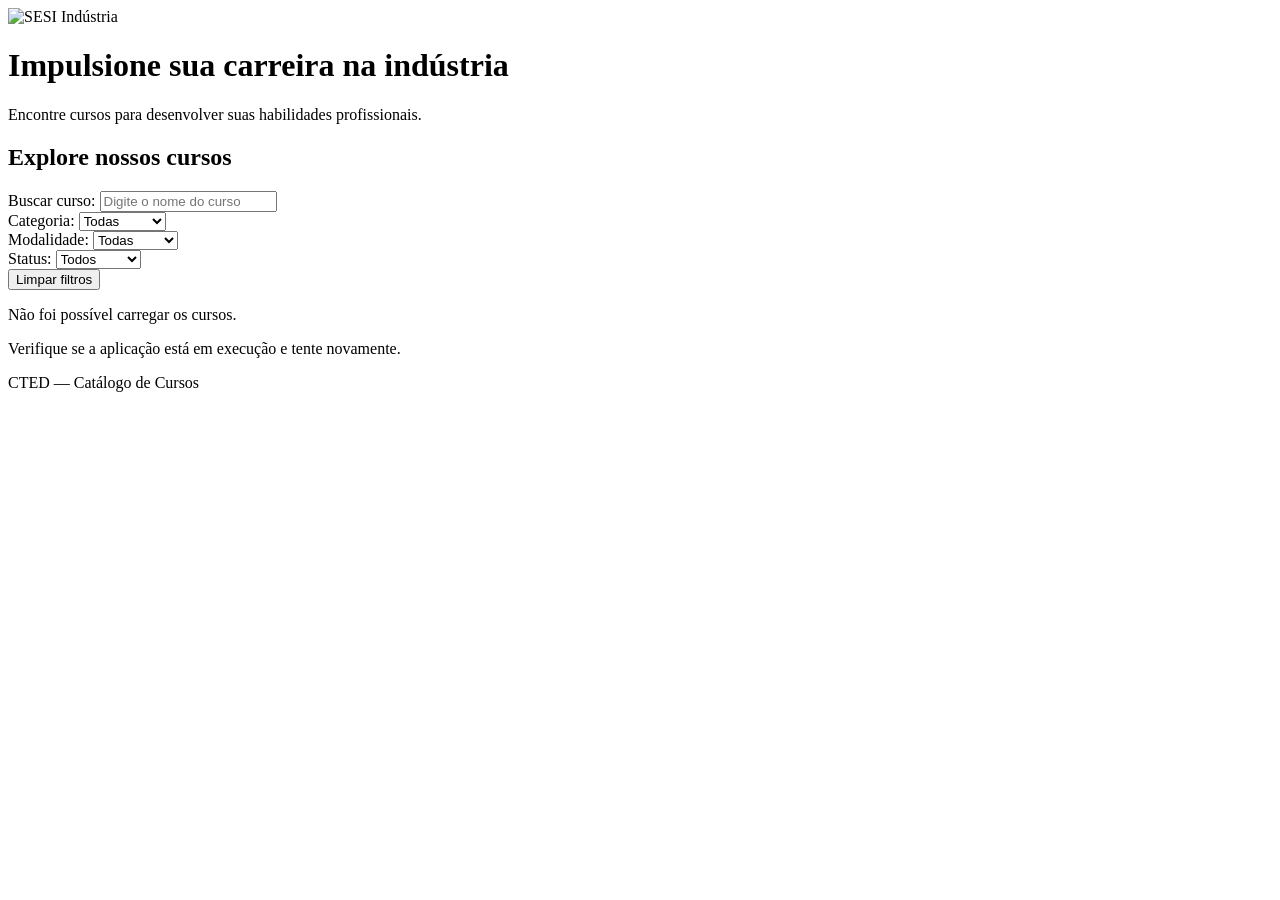
==== wwwroot/index.html @ f5bf36a2 "feat: implementa catalogo de cursos CTED" ====
<!DOCTYPE html>
<html lang="pt-BR">
<head>
    <meta charset="UTF-8">
    <meta name="viewport" content="width=device-width, initial-scale=1.0">

    <meta
        name="description"
        content="Explore cursos de qualificação profissional para a indústria."
    >

    <title>CTED | Catálogo de Cursos</title>

    <link rel="stylesheet" href="/style.css">
</head>

<body>
    <header>
        <img
            src="/images/logo-sesi-industria-primary.svg"
            alt="SESI Indústria"
            class="logo-sesi"
        >

        <h1>Impulsione sua carreira na indústria</h1>

        <p>
            Encontre cursos para desenvolver suas habilidades profissionais.
        </p>
    </header>

    <main>
        <section aria-labelledby="titulo-catalogo">
            <h2 id="titulo-catalogo">Explore nossos cursos</h2>

            <div class="filtros">
                <div>
                    <label for="busca">Buscar curso:</label>

                    <input
                        type="search"
                        id="busca"
                        placeholder="Digite o nome do curso"
                    >
                </div>

                <div>
                    <label for="categoria">Categoria:</label>

                    <select id="categoria">
                        <option value="">Todas</option>
                        <option value="Tecnologia">Tecnologia</option>
                        <option value="Segurança">Segurança</option>
                        <option value="Gestão">Gestão</option>
                    </select>
                </div>

                <div>
                    <label for="modalidade">Modalidade:</label>

                    <select id="modalidade">
                        <option value="">Todas</option>
                        <option value="Online">Online</option>
                        <option value="Presencial">Presencial</option>
                    </select>
                </div>

                <div>
                    <label for="status">Status:</label>

                    <select id="status">
                        <option value="">Todos</option>
                        <option value="Disponível">Disponível</option>
                        <option value="Em breve">Em breve</option>
                        <option value="Encerrado">Encerrado</option>
                    </select>
                </div>
            </div>

            <button type="button" id="limpar-filtros">
                Limpar filtros
            </button>

            <p id="total-resultados" aria-live="polite">
                Carregando cursos...
            </p>

            <div class="controles-carrossel" id="controles-carrossel">
                <button
                    type="button"
                    id="curso-anterior"
                    aria-label="Cursos anteriores"
                >
                    &#10094;
                </button>

                <button
                    type="button"
                    id="curso-proximo"
                    aria-label="Próximos cursos"
                >
                    &#10095;
                </button>
            </div>

            <div id="lista-cursos" aria-live="polite">
                <p>Os cursos serão exibidos aqui.</p>
            </div>
        </section>
    </main>

    <footer>
        <p>CTED — Catálogo de Cursos</p>
    </footer>

    <script>
        const listaCursos = document.getElementById("lista-cursos");
        const totalResultados = document.getElementById("total-resultados");
        const controlesCarrossel =
            document.getElementById("controles-carrossel");

        /*
         * Imagens disponíveis no material oficial do SESI.
         * São imagens gerais da plataforma, não fotos individuais dos cursos.
         */
        const imagensPorCategoria = {
            Tecnologia: "/images/hero-image.png",
            Segurança: "/images/banner-ava.png",
            Gestão: "/images/video-thumb.png"
        };

        async function carregarCursos() {
            controlesCarrossel.hidden = false;
            totalResultados.textContent = "Carregando cursos...";
            listaCursos.innerHTML = "";

            try {
                const parametros = new URLSearchParams({
                    busca: document.getElementById("busca").value.trim(),
                    categoria: document.getElementById("categoria").value,
                    modalidade: document.getElementById("modalidade").value,
                    status: document.getElementById("status").value
                });

                const resposta = await fetch(
                    `/api/cursos?${parametros.toString()}`
                );

                if (!resposta.ok) {
                    throw new Error(
                        `Erro ao consultar a API: ${resposta.status}`
                    );
                }

                const cursos = await resposta.json();

                totalResultados.textContent =
                    `${cursos.length} ${
                        cursos.length === 1
                            ? "curso encontrado"
                            : "cursos encontrados"
                    }`;

                if (cursos.length === 0) {
                    listaCursos.textContent =
                        "Nenhum curso encontrado. Tente alterar os filtros.";

                    controlesCarrossel.hidden = true;
                    return;
                }

                cursos.forEach(curso => {
                    const cartao = document.createElement("article");
                    const categoria = document.createElement("p");
                    const titulo = document.createElement("h3");
                    const descricao = document.createElement("p");
                    const informacoes = document.createElement("p");
                    const status = document.createElement("p");

                    cartao.classList.add("cartao-curso");
                    cartao.setAttribute("role", "button");
                    cartao.setAttribute("tabindex", "0");

                    cartao.setAttribute(
                        "aria-label",
                        `Ver detalhes do curso ${curso.nomeResumido}`
                    );

                    const caminhoImagem =
                        imagensPorCategoria[curso.categoria];

                    if (caminhoImagem) {
                        const imagem = document.createElement("img");

                        imagem.src = caminhoImagem;
                        imagem.alt =
                            `Imagem ilustrativa do curso ${curso.nomeResumido}`;
                        imagem.classList.add("imagem-curso");
                        imagem.loading = "lazy";

                        imagem.addEventListener("error", () => {
                            imagem.remove();
                        });

                        cartao.appendChild(imagem);
                    }

                    categoria.textContent = curso.categoria;
                    titulo.textContent = curso.nomeResumido;
                    descricao.textContent = curso.descricao;

                    informacoes.textContent =
                        `${curso.modalidade} | ${curso.cargaHoraria} horas`;

                    status.textContent = curso.status;

                    cartao.append(
                        categoria,
                        titulo,
                        descricao,
                        informacoes,
                        status
                    );

                    cartao.addEventListener("click", () => {
                        mostrarDetalhes(curso);
                    });

                    cartao.addEventListener("keydown", evento => {
                        if (
                            evento.key === "Enter" ||
                            evento.key === " "
                        ) {
                            evento.preventDefault();
                            mostrarDetalhes(curso);
                        }
                    });

                    listaCursos.appendChild(cartao);
                });
            } catch (erro) {
                console.error("Erro ao carregar cursos:", erro);

                totalResultados.textContent =
                    "Não foi possível carregar os cursos.";

                listaCursos.textContent =
                    "Verifique se a aplicação está em execução e tente novamente.";

                controlesCarrossel.hidden = true;
            }
        }

        function mostrarDetalhes(curso) {
            listaCursos.innerHTML = "";
            controlesCarrossel.hidden = true;

            const painel = document.createElement("article");
            painel.classList.add("detalhes-curso");

            const titulo = document.createElement("h2");
            const nome = document.createElement("h3");
            const descricao = document.createElement("p");
            const categoria = document.createElement("p");
            const modalidade = document.createElement("p");
            const cargaHoraria = document.createElement("p");
            const publicoAlvo = document.createElement("p");
            const status = document.createElement("p");
            const voltar = document.createElement("button");

            titulo.textContent = "Detalhes do curso";
            titulo.tabIndex = -1;

            nome.textContent = curso.nomeCompleto;
            descricao.textContent = curso.descricao;
            categoria.textContent = `Categoria: ${curso.categoria}`;
            modalidade.textContent = `Modalidade: ${curso.modalidade}`;

            cargaHoraria.textContent =
                `Carga horária: ${curso.cargaHoraria} horas`;

            publicoAlvo.textContent =
                `Público-alvo: ${curso.publicoAlvo}`;

            status.textContent = `Status: ${curso.status}`;

            const caminhoImagem =
                imagensPorCategoria[curso.categoria];

            if (caminhoImagem) {
                const imagem = document.createElement("img");

                imagem.src = caminhoImagem;
                imagem.alt =
                    `Imagem ilustrativa de ${curso.nomeResumido}`;
                imagem.classList.add("imagem-detalhes");

                imagem.addEventListener("error", () => {
                    imagem.remove();
                });

                painel.appendChild(imagem);
            }

            painel.append(
                titulo,
                nome,
                descricao,
                categoria,
                modalidade,
                cargaHoraria,
                publicoAlvo,
                status
            );

            voltar.type = "button";
            voltar.textContent = "Voltar aos cursos";

            voltar.addEventListener("click", carregarCursos);

            painel.appendChild(voltar);
            listaCursos.appendChild(painel);

            titulo.focus();
        }

        document
            .getElementById("busca")
            .addEventListener("input", carregarCursos);

        document
            .getElementById("categoria")
            .addEventListener("change", carregarCursos);

        document
            .getElementById("modalidade")
            .addEventListener("change", carregarCursos);

        document
            .getElementById("status")
            .addEventListener("change", carregarCursos);

        document
            .getElementById("limpar-filtros")
            .addEventListener("click", () => {
                document.getElementById("busca").value = "";
                document.getElementById("categoria").value = "";
                document.getElementById("modalidade").value = "";
                document.getElementById("status").value = "";

                carregarCursos();
            });

        document
            .getElementById("curso-anterior")
            .addEventListener("click", () => {
                listaCursos.scrollBy({
                    left: -listaCursos.clientWidth,
                    behavior: "smooth"
                });
            });

        document
            .getElementById("curso-proximo")
            .addEventListener("click", () => {
                listaCursos.scrollBy({
                    left: listaCursos.clientWidth,
                    behavior: "smooth"
                });
            });

        carregarCursos();
    </script>
</body>
</html>
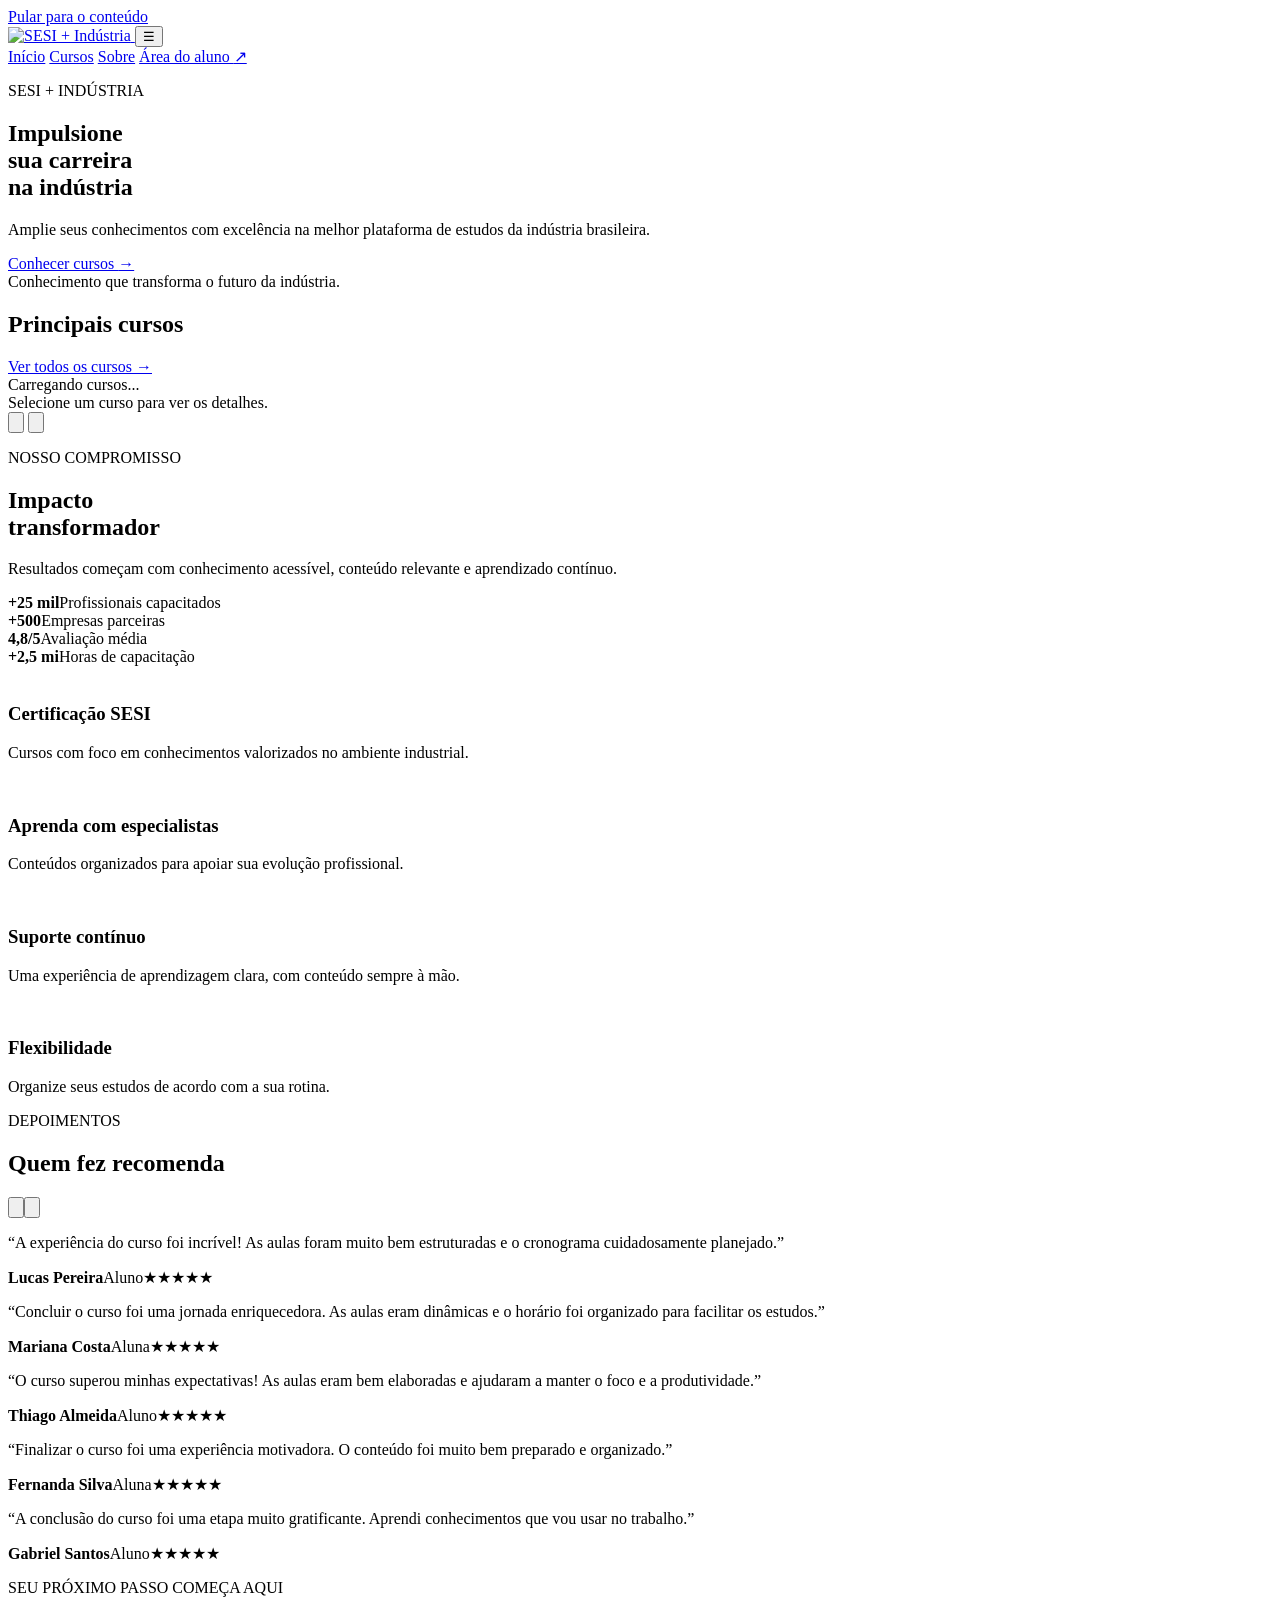
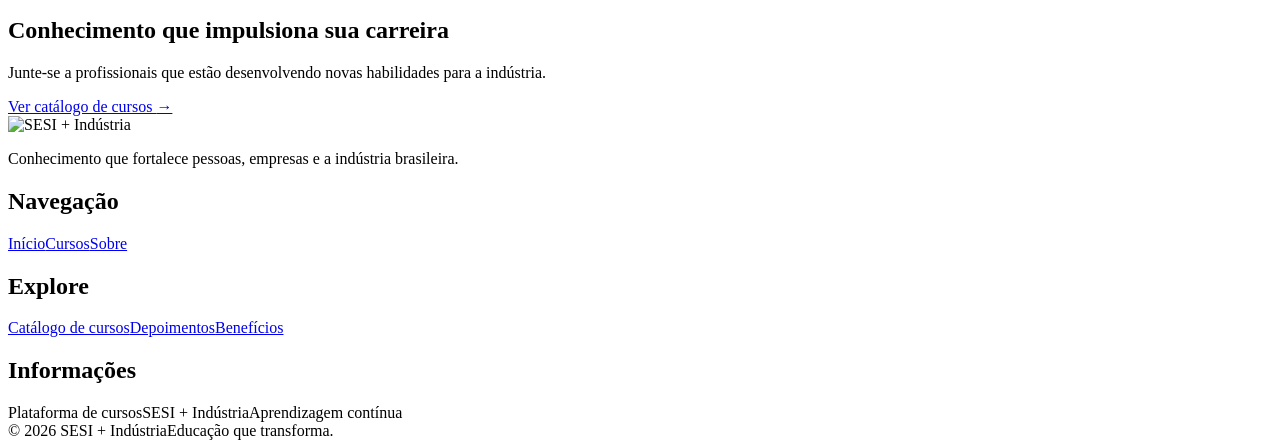
==== commit 72e8e929: "feat: add course detail pages" ====
--- a/wwwroot/index.html
+++ b/wwwroot/index.html
@@ -1,376 +1,126 @@
-
 <!DOCTYPE html>
 <html lang="pt-BR">
 <head>
-    <meta charset="UTF-8">
-    <meta name="viewport" content="width=device-width, initial-scale=1.0">
+  <meta charset="UTF-8">
+  <meta name="viewport" content="width=device-width, initial-scale=1.0">
+  <meta name="description" content="Explore cursos de qualificação profissional para a indústria. No SESI + Indústria, impulsione sua carreira.">
+  <meta name="theme-color" content="#b30812">
+  <title>SESI + Indústria | Catálogo de Cursos</title>
+  <link rel="preload" as="image" href="/assets/images/hero-image.png">
+  <link rel="stylesheet" href="/css/styles.css">
+  <script src="/js/app.js" defer></script>
+</head>
+<body>
+  <a class="skip-link" href="#conteudo">Pular para o conteúdo</a>
+  <header class="site-header">
+    <div class="header-inner">
+      <a class="brand" href="#inicio" aria-label="SESI + Indústria, início">
+        <img src="/assets/images/logo-sesi-industria-white.svg" alt="SESI + Indústria">
+      </a>
+      <button class="menu-toggle" id="menu-toggle" type="button" aria-expanded="false" aria-controls="main-nav" aria-label="Abrir menu">☰</button>
+      <nav class="main-nav" id="main-nav" aria-label="Navegação principal">
+        <a href="#inicio">Início</a>
+        <a href="#cursos">Cursos</a>
+        <a href="#sobre">Sobre</a>
+        <a class="nav-cta" href="#cursos">Área do aluno <span aria-hidden="true">↗</span></a>
+      </nav>
+    </div>
+  </header>
 
-    <meta
-        name="description"
-        content="Explore cursos de qualificação profissional para a indústria."
-    >
+  <main id="conteudo">
+    <section class="hero" id="inicio" aria-labelledby="hero-title">
+      <div class="hero-overlay"></div>
+      <div class="hero-content">
+        <p class="eyebrow eyebrow-light">SESI + INDÚSTRIA</p>
+        <h1 id="hero-title">Impulsione<br>sua carreira<br>na indústria</h1>
+        <p class="hero-copy">Amplie seus conhecimentos com excelência na melhor plataforma de estudos da indústria brasileira.</p>
+        <a class="button button-light" href="#cursos">Conhecer cursos <span aria-hidden="true">→</span></a>
+      </div>
+      <span class="hero-caption">Conhecimento que transforma o futuro da indústria.</span>
+    </section>
 
-    <title>CTED | Catálogo de Cursos</title>
+    <section class="courses-section section-wrap" id="cursos" aria-labelledby="courses-title">
+      <div class="section-heading courses-heading">
+        <h2 id="courses-title">Principais cursos</h2>
+        <a class="text-link" href="#cursos">Ver todos os cursos <span aria-hidden="true">→</span></a>
+      </div>
+      <div class="course-rail" id="course-rail" aria-label="Principais cursos">
+        <div class="state-message" id="loading-message" role="status">Carregando cursos...</div>
+      </div>
+      <div class="rail-footer">
+        <span class="rail-hint">Selecione um curso para ver os detalhes.</span>
+        <div class="rail-controls">
+          <button class="icon-button" id="course-prev" type="button" aria-label="Cursos anteriores"><img src="/assets/images/arrow-navigation-1.svg" alt=""></button>
+          <button class="icon-button icon-button-active" id="course-next" type="button" aria-label="Próximos cursos"><img src="/assets/images/arrow-navigation.svg" alt=""></button>
+        </div>
+      </div>
+    </section>
 
-    <link rel="stylesheet" href="/style.css">
-</head>
+    <section class="impact-section" id="sobre" aria-labelledby="impact-title">
+      <div class="section-wrap impact-inner">
+        <div class="impact-intro">
+          <p class="eyebrow">NOSSO COMPROMISSO</p>
+          <h2 id="impact-title">Impacto<br>transformador</h2>
+          <p>Resultados começam com conhecimento acessível, conteúdo relevante e aprendizado contínuo.</p>
+        </div>
+        <div class="impact-content">
+          <div class="stats-list">
+            <div class="stat"><strong>+25 mil</strong><span>Profissionais capacitados</span></div>
+            <div class="stat"><strong>+500</strong><span>Empresas parceiras</span></div>
+            <div class="stat"><strong>4,8/5</strong><span>Avaliação média</span></div>
+            <div class="stat"><strong>+2,5 mi</strong><span>Horas de capacitação</span></div>
+          </div>
+          <div class="benefits-grid">
+            <article class="benefit"><img class="benefit-icon-image" src="/assets/images/01-certificacao-bege.svg" alt=""><h3>Certificação SESI</h3><p>Cursos com foco em conhecimentos valorizados no ambiente industrial.</p></article>
+            <article class="benefit"><img class="benefit-icon-image" src="/assets/images/02-professores-bege.svg" alt=""><h3>Aprenda com especialistas</h3><p>Conteúdos organizados para apoiar sua evolução profissional.</p></article>
+            <article class="benefit"><img class="benefit-icon-image" src="/assets/images/03-suporte-bege.svg" alt=""><h3>Suporte contínuo</h3><p>Uma experiência de aprendizagem clara, com conteúdo sempre à mão.</p></article>
+            <article class="benefit"><img class="benefit-icon-image" src="/assets/images/04-flexibilidade-bege.svg" alt=""><h3>Flexibilidade</h3><p>Organize seus estudos de acordo com a sua rotina.</p></article>
+          </div>
+        </div>
+      </div>
+    </section>
 
-<body>
-    <header>
-        <img
-            src="/images/logo-sesi-industria-primary.svg"
-            alt="SESI Indústria"
-            class="logo-sesi"
-        >
+    <section class="testimonials-section" aria-labelledby="testimonials-title">
+      <div class="section-wrap">
+        <div class="section-heading testimonial-heading">
+          <div><p class="eyebrow">DEPOIMENTOS</p><h2 id="testimonials-title">Quem fez recomenda</h2></div>
+          <div class="rail-controls"><button class="icon-button" id="review-prev" type="button" aria-label="Depoimentos anteriores"><img src="/assets/images/arrow-navigation-1.svg" alt=""></button><button class="icon-button icon-button-active" id="review-next" type="button" aria-label="Próximos depoimentos"><img src="/assets/images/arrow-navigation.svg" alt=""></button></div>
+        </div>
+        <div class="reviews-rail" id="reviews-rail">
+          <article class="review-card"><p>“A experiência do curso foi incrível! As aulas foram muito bem estruturadas e o cronograma cuidadosamente planejado.”</p><div class="review-person"><strong>Lucas Pereira</strong><span>Aluno</span><span class="stars" aria-label="5 de 5 estrelas">★★★★★</span></div></article>
+          <article class="review-card"><p>“Concluir o curso foi uma jornada enriquecedora. As aulas eram dinâmicas e o horário foi organizado para facilitar os estudos.”</p><div class="review-person"><strong>Mariana Costa</strong><span>Aluna</span><span class="stars" aria-label="5 de 5 estrelas">★★★★★</span></div></article>
+          <article class="review-card"><p>“O curso superou minhas expectativas! As aulas eram bem elaboradas e ajudaram a manter o foco e a produtividade.”</p><div class="review-person"><strong>Thiago Almeida</strong><span>Aluno</span><span class="stars" aria-label="5 de 5 estrelas">★★★★★</span></div></article>
+          <article class="review-card"><p>“Finalizar o curso foi uma experiência motivadora. O conteúdo foi muito bem preparado e organizado.”</p><div class="review-person"><strong>Fernanda Silva</strong><span>Aluna</span><span class="stars" aria-label="5 de 5 estrelas">★★★★★</span></div></article>
+          <article class="review-card"><p>“A conclusão do curso foi uma etapa muito gratificante. Aprendi conhecimentos que vou usar no trabalho.”</p><div class="review-person"><strong>Gabriel Santos</strong><span>Aluno</span><span class="stars" aria-label="5 de 5 estrelas">★★★★★</span></div></article>
+        </div>
+      </div>
+    </section>
 
-        <h1>Impulsione sua carreira na indústria</h1>
+    <section class="final-cta" aria-labelledby="final-cta-title">
+      <div class="final-cta-content">
+        <p class="eyebrow eyebrow-light">SEU PRÓXIMO PASSO COMEÇA AQUI</p>
+        <h2 id="final-cta-title">Conhecimento que impulsiona sua carreira</h2>
+        <p>Junte-se a profissionais que estão desenvolvendo novas habilidades para a indústria.</p>
+        <a class="button button-light" href="#cursos">Ver catálogo de cursos <span aria-hidden="true">→</span></a>
+      </div>
+      <div class="final-cta-image" role="img" aria-label="Profissionais em ambiente industrial"></div>
+    </section>
+  </main>
 
-        <p>
-            Encontre cursos para desenvolver suas habilidades profissionais.
-        </p>
-    </header>
+  <footer class="site-footer">
+    <div class="section-wrap footer-grid">
+      <div class="footer-brand"><img src="/assets/images/logo-sesi-industria-white.svg" alt="SESI + Indústria"><p>Conhecimento que fortalece pessoas, empresas e a indústria brasileira.</p></div>
+      <div class="footer-column"><h2>Navegação</h2><a href="#inicio">Início</a><a href="#cursos">Cursos</a><a href="#sobre">Sobre</a></div>
+      <div class="footer-column"><h2>Explore</h2><a href="#cursos">Catálogo de cursos</a><a href="#testimonials-title">Depoimentos</a><a href="#sobre">Benefícios</a></div>
+      <div class="footer-column"><h2>Informações</h2><span>Plataforma de cursos</span><span>SESI + Indústria</span><span>Aprendizagem contínua</span></div>
+    </div>
+    <div class="footer-bottom section-wrap"><span>© <span id="current-year">2026</span> SESI + Indústria</span><span>Educação que transforma.</span></div>
+  </footer>
 
-    <main>
-        <section aria-labelledby="titulo-catalogo">
-            <h2 id="titulo-catalogo">Explore nossos cursos</h2>
-
-            <div class="filtros">
-                <div>
-                    <label for="busca">Buscar curso:</label>
-
-                    <input
-                        type="search"
-                        id="busca"
-                        placeholder="Digite o nome do curso"
-                    >
-                </div>
-
-                <div>
-                    <label for="categoria">Categoria:</label>
-
-                    <select id="categoria">
-                        <option value="">Todas</option>
-                        <option value="Tecnologia">Tecnologia</option>
-                        <option value="Segurança">Segurança</option>
-                        <option value="Gestão">Gestão</option>
-                    </select>
-                </div>
-
-                <div>
-                    <label for="modalidade">Modalidade:</label>
-
-                    <select id="modalidade">
-                        <option value="">Todas</option>
-                        <option value="Online">Online</option>
-                        <option value="Presencial">Presencial</option>
-                    </select>
-                </div>
-
-                <div>
-                    <label for="status">Status:</label>
-
-                    <select id="status">
-                        <option value="">Todos</option>
-                        <option value="Disponível">Disponível</option>
-                        <option value="Em breve">Em breve</option>
-                        <option value="Encerrado">Encerrado</option>
-                    </select>
-                </div>
-            </div>
-
-            <button type="button" id="limpar-filtros">
-                Limpar filtros
-            </button>
-
-            <p id="total-resultados" aria-live="polite">
-                Carregando cursos...
-            </p>
-
-            <div class="controles-carrossel" id="controles-carrossel">
-                <button
-                    type="button"
-                    id="curso-anterior"
-                    aria-label="Cursos anteriores"
-                >
-                    &#10094;
-                </button>
-
-                <button
-                    type="button"
-                    id="curso-proximo"
-                    aria-label="Próximos cursos"
-                >
-                    &#10095;
-                </button>
-            </div>
-
-            <div id="lista-cursos" aria-live="polite">
-                <p>Os cursos serão exibidos aqui.</p>
-            </div>
-        </section>
-    </main>
-
-    <footer>
-        <p>CTED — Catálogo de Cursos</p>
-    </footer>
-
-    <script>
-        const listaCursos = document.getElementById("lista-cursos");
-        const totalResultados = document.getElementById("total-resultados");
-        const controlesCarrossel =
-            document.getElementById("controles-carrossel");
-
-        /*
-         * Imagens disponíveis no material oficial do SESI.
-         * São imagens gerais da plataforma, não fotos individuais dos cursos.
-         */
-        const imagensPorCategoria = {
-            Tecnologia: "/images/hero-image.png",
-            Segurança: "/images/banner-ava.png",
-            Gestão: "/images/video-thumb.png"
-        };
-
-        async function carregarCursos() {
-            controlesCarrossel.hidden = false;
-            totalResultados.textContent = "Carregando cursos...";
-            listaCursos.innerHTML = "";
-
-            try {
-                const parametros = new URLSearchParams({
-                    busca: document.getElementById("busca").value.trim(),
-                    categoria: document.getElementById("categoria").value,
-                    modalidade: document.getElementById("modalidade").value,
-                    status: document.getElementById("status").value
-                });
-
-                const resposta = await fetch(
-                    `/api/cursos?${parametros.toString()}`
-                );
-
-                if (!resposta.ok) {
-                    throw new Error(
-                        `Erro ao consultar a API: ${resposta.status}`
-                    );
-                }
-
-                const cursos = await resposta.json();
-
-                totalResultados.textContent =
-                    `${cursos.length} ${
-                        cursos.length === 1
-                            ? "curso encontrado"
-                            : "cursos encontrados"
-                    }`;
-
-                if (cursos.length === 0) {
-                    listaCursos.textContent =
-                        "Nenhum curso encontrado. Tente alterar os filtros.";
-
-                    controlesCarrossel.hidden = true;
-                    return;
-                }
-
-                cursos.forEach(curso => {
-                    const cartao = document.createElement("article");
-                    const categoria = document.createElement("p");
-                    const titulo = document.createElement("h3");
-                    const descricao = document.createElement("p");
-                    const informacoes = document.createElement("p");
-                    const status = document.createElement("p");
-
-                    cartao.classList.add("cartao-curso");
-                    cartao.setAttribute("role", "button");
-                    cartao.setAttribute("tabindex", "0");
-
-                    cartao.setAttribute(
-                        "aria-label",
-                        `Ver detalhes do curso ${curso.nomeResumido}`
-                    );
-
-                    const caminhoImagem =
-                        imagensPorCategoria[curso.categoria];
-
-                    if (caminhoImagem) {
-                        const imagem = document.createElement("img");
-
-                        imagem.src = caminhoImagem;
-                        imagem.alt =
-                            `Imagem ilustrativa do curso ${curso.nomeResumido}`;
-                        imagem.classList.add("imagem-curso");
-                        imagem.loading = "lazy";
-
-                        imagem.addEventListener("error", () => {
-                            imagem.remove();
-                        });
-
-                        cartao.appendChild(imagem);
-                    }
-
-                    categoria.textContent = curso.categoria;
-                    titulo.textContent = curso.nomeResumido;
-                    descricao.textContent = curso.descricao;
-
-                    informacoes.textContent =
-                        `${curso.modalidade} | ${curso.cargaHoraria} horas`;
-
-                    status.textContent = curso.status;
-
-                    cartao.append(
-                        categoria,
-                        titulo,
-                        descricao,
-                        informacoes,
-                        status
-                    );
-
-                    cartao.addEventListener("click", () => {
-                        mostrarDetalhes(curso);
-                    });
-
-                    cartao.addEventListener("keydown", evento => {
-                        if (
-                            evento.key === "Enter" ||
-                            evento.key === " "
-                        ) {
-                            evento.preventDefault();
-                            mostrarDetalhes(curso);
-                        }
-                    });
-
-                    listaCursos.appendChild(cartao);
-                });
-            } catch (erro) {
-                console.error("Erro ao carregar cursos:", erro);
-
-                totalResultados.textContent =
-                    "Não foi possível carregar os cursos.";
-
-                listaCursos.textContent =
-                    "Verifique se a aplicação está em execução e tente novamente.";
-
-                controlesCarrossel.hidden = true;
-            }
-        }
-
-        function mostrarDetalhes(curso) {
-            listaCursos.innerHTML = "";
-            controlesCarrossel.hidden = true;
-
-            const painel = document.createElement("article");
-            painel.classList.add("detalhes-curso");
-
-            const titulo = document.createElement("h2");
-            const nome = document.createElement("h3");
-            const descricao = document.createElement("p");
-            const categoria = document.createElement("p");
-            const modalidade = document.createElement("p");
-            const cargaHoraria = document.createElement("p");
-            const publicoAlvo = document.createElement("p");
-            const status = document.createElement("p");
-            const voltar = document.createElement("button");
-
-            titulo.textContent = "Detalhes do curso";
-            titulo.tabIndex = -1;
-
-            nome.textContent = curso.nomeCompleto;
-            descricao.textContent = curso.descricao;
-            categoria.textContent = `Categoria: ${curso.categoria}`;
-            modalidade.textContent = `Modalidade: ${curso.modalidade}`;
-
-            cargaHoraria.textContent =
-                `Carga horária: ${curso.cargaHoraria} horas`;
-
-            publicoAlvo.textContent =
-                `Público-alvo: ${curso.publicoAlvo}`;
-
-            status.textContent = `Status: ${curso.status}`;
-
-            const caminhoImagem =
-                imagensPorCategoria[curso.categoria];
-
-            if (caminhoImagem) {
-                const imagem = document.createElement("img");
-
-                imagem.src = caminhoImagem;
-                imagem.alt =
-                    `Imagem ilustrativa de ${curso.nomeResumido}`;
-                imagem.classList.add("imagem-detalhes");
-
-                imagem.addEventListener("error", () => {
-                    imagem.remove();
-                });
-
-                painel.appendChild(imagem);
-            }
-
-            painel.append(
-                titulo,
-                nome,
-                descricao,
-                categoria,
-                modalidade,
-                cargaHoraria,
-                publicoAlvo,
-                status
-            );
-
-            voltar.type = "button";
-            voltar.textContent = "Voltar aos cursos";
-
-            voltar.addEventListener("click", carregarCursos);
-
-            painel.appendChild(voltar);
-            listaCursos.appendChild(painel);
-
-            titulo.focus();
-        }
-
-        document
-            .getElementById("busca")
-            .addEventListener("input", carregarCursos);
-
-        document
-            .getElementById("categoria")
-            .addEventListener("change", carregarCursos);
-
-        document
-            .getElementById("modalidade")
-            .addEventListener("change", carregarCursos);
-
-        document
-            .getElementById("status")
-            .addEventListener("change", carregarCursos);
-
-        document
-            .getElementById("limpar-filtros")
-            .addEventListener("click", () => {
-                document.getElementById("busca").value = "";
-                document.getElementById("categoria").value = "";
-                document.getElementById("modalidade").value = "";
-                document.getElementById("status").value = "";
-
-                carregarCursos();
-            });
-
-        document
-            .getElementById("curso-anterior")
-            .addEventListener("click", () => {
-                listaCursos.scrollBy({
-                    left: -listaCursos.clientWidth,
-                    behavior: "smooth"
-                });
-            });
-
-        document
-            .getElementById("curso-proximo")
-            .addEventListener("click", () => {
-                listaCursos.scrollBy({
-                    left: listaCursos.clientWidth,
-                    behavior: "smooth"
-                });
-            });
-
-        carregarCursos();
-    </script>
+  <dialog class="course-dialog" id="course-dialog" aria-labelledby="dialog-title">
+    <button class="dialog-close" id="dialog-close" type="button" aria-label="Fechar detalhes do curso">×</button>
+    <div id="course-dialog-content"></div>
+  </dialog>
+  <div class="toast" id="toast" role="status" aria-live="polite"></div>
 </body>
 </html>
